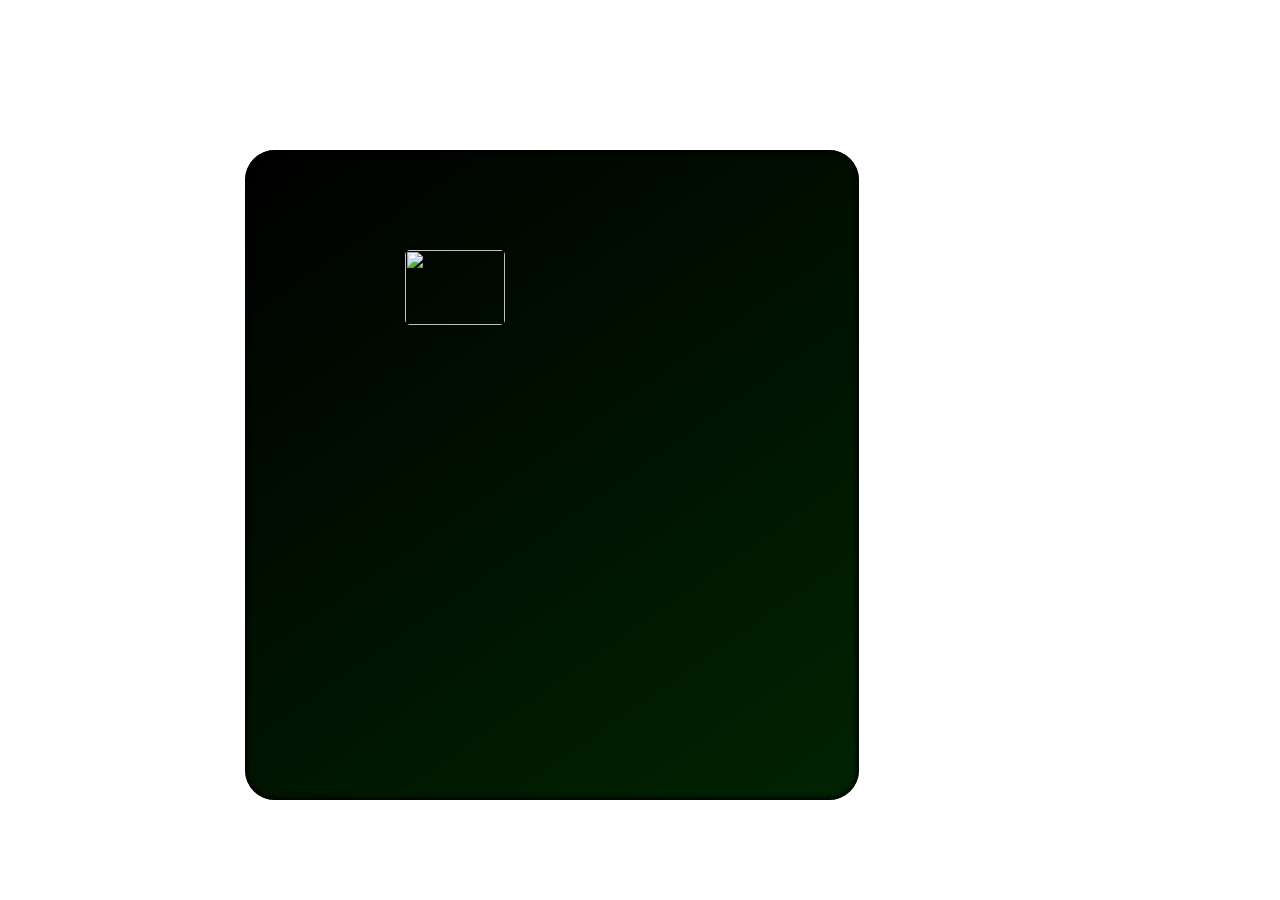
==== info.html @ 95500a67 "1" ====
<!DOCTYPE html>
<html lang="ru">
<head>
    <link href="info.css" rel="stylesheet">
    <link rel="icon" href="img/fav.ico">
    <meta charset="UTF-8">
    <title>Surf info</title>
    <style>
        #main {
          display: none;
        }
        #okno {
          width: 1000px;
          height: 600px;
          text-align: center;
          color: #014710;
          background-image: url(img/chat.png);
        }
        #main:target {display: block;}
      </style>
</head>
<body>
    <div id = "wrapper">
        <div id="inner">
            <p style="position: relative; left: 160px; top:100px;"><a href="#main"><img src="img/host.png"></a></p>
        </div>
        <a href="#" id="main" style="position:fixed; top: 150px; left: 245px;">
            <div id="okno">
            </div>
        </a>
    </div>
</body>
</html>
---- info.css ----
@font-face{
    font-family:"Angeme";
    src:url(fonts/Angeme-Regular.ttf);
}

@font-face {
    font-family:"Riffic";
    src: url(fonts/RifficFree-Bold.ttf);
}

@font-face {
    font-family:"Vasek";
    src: url(fonts/VasekItalic_0.ttf);
}

@font-face {
    font-family:"Aubrey";
    src: url(fonts/AubreyPro.otf);
}

*{
    margin:0px;
    padding:0px;
    border-radius: 0px;
}

body{
    background-image: url(img/En.jpg);
}

#wrapper{
    width:100%;
    height:100%;
    margin:0px auto;
    z-index: 1;
}

#inner{
position:absolute;
top: 150px;
left: 245px;
width:48%;
height:650px;
background:linear-gradient(145deg,#000000, #012402);
box-shadow: 0 5px 2px #012402;
box-shadow: inset 0 0 5px 2px #000000;
border-radius: 30px;
}

#inner img{
    width: 100px;
    height: 75px;
    position: relative;
    border-radius: 5px;
    filter: blur(0.05px);
}
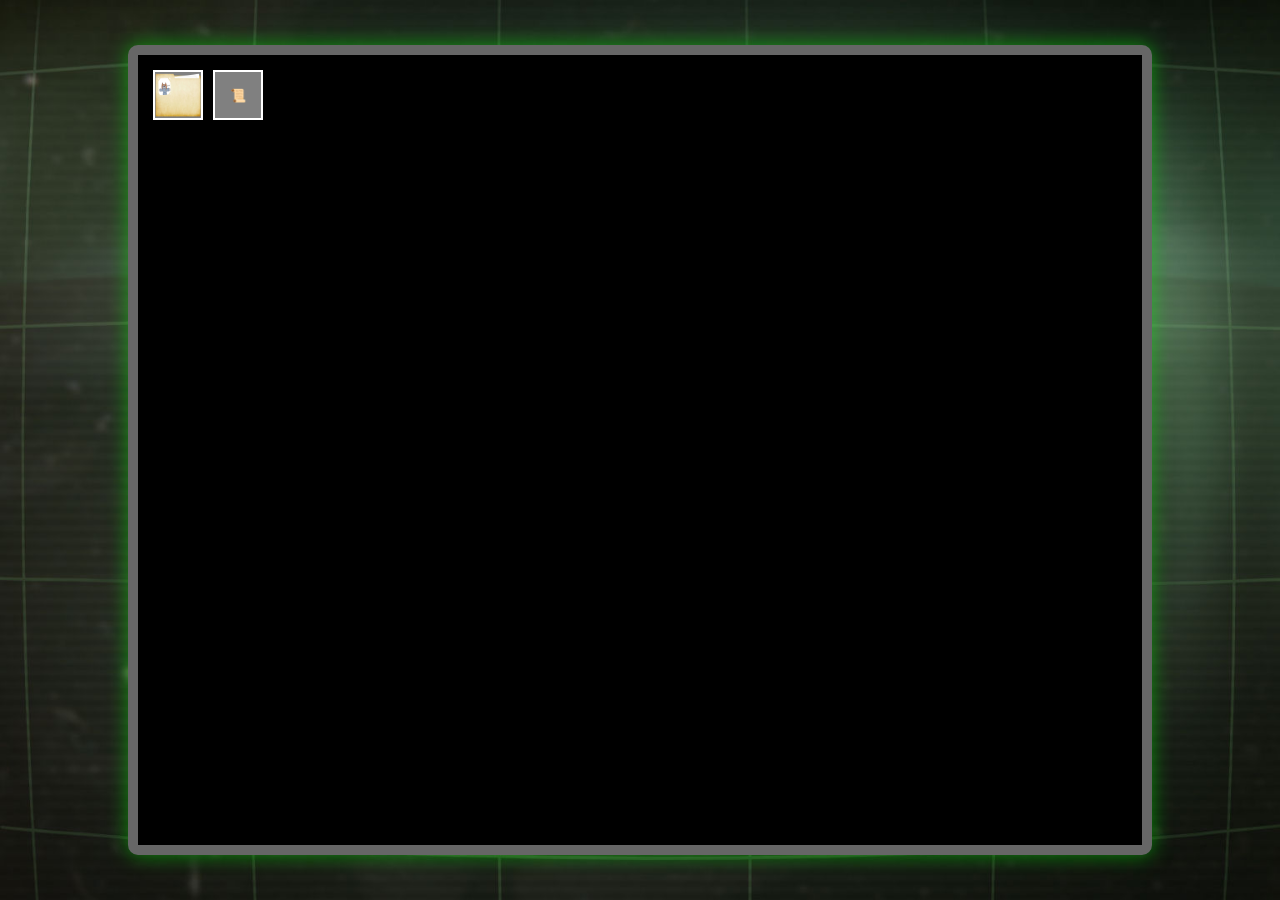
==== commit 1ad720ba: "1" ====
--- a/info.html
+++ b/info.html
@@ -4,30 +4,134 @@
     <link href="info.css" rel="stylesheet">
     <link rel="icon" href="img/fav.ico">
     <meta charset="UTF-8">
-    <title>Surf info</title>
+    <meta name="viewport" content="width=device-width, initial-scale=1.0">
+    <title>Surf</title>
     <style>
-        #main {
-          display: none;
+        /* Добавляем стили для лупы */
+        .magnifier {
+            position: absolute;
+            border: 2px solid #000;
+            border-radius: 50%;
+            cursor: none;
+            width: 100px; /* Размер лупы */
+            height: 100px; /* Размер лупы */
+            overflow: hidden;
+            display: none; /* Скрываем лупу по умолчанию */
+            pointer-events: none;
         }
-        #okno {
-          width: 1000px;
-          height: 600px;
-          text-align: center;
-          color: #014710;
-          background-image: url(img/chat.png);
+
+        .magnifier img {
+            position: absolute;
+            width: 1000%; /* Увеличиваем изображение */
+            height: auto;
+            top: 0; /* Убираем смещение */
+            left: 0; /* Убираем смещение */
+            pointer-events: none;
         }
-        #main:target {display: block;}
-      </style>
+    </style>
 </head>
 <body>
-    <div id = "wrapper">
-        <div id="inner">
-            <p style="position: relative; left: 160px; top:100px;"><a href="#main"><img src="img/host.png"></a></p>
+    <div class="monitor">
+        <div class="screen">
+            <div class="icon" onclick="openWindow('win1')"><img src="img/host.png" width="50" height="50" /></div>
+            <div class="icon" onclick="openWindow('win2')">📜</div>
         </div>
-        <a href="#" id="main" style="position:fixed; top: 150px; left: 245px;">
-            <div id="okno">
+        <div id="win1" class="window" onmousedown="startDrag(event, 'win1')">
+            <div class="window-header">
+                Папка
+                <div class="close" onclick="closeWindow('win1')">X</div>
             </div>
-        </a>
+            <div class="window-content">
+                <img src="img/test.jpg" class="inn" id="image" style="cursor: pointer;" />
+            </div>
+        </div>
+        <div id="win2" class="window" onmousedown="startDrag(event, 'win2')">
+            <div class="window-header">
+                Документ
+                <div class="close" onclick="closeWindow('win2')">X</div>
+            </div>
+            <div class="window-content">
+                <p>Это документ</p>
+            </div>
+        </div>
+
+        <!-- Лупа -->
+        <div class="magnifier" id="magnifier">
+            <img src="img/test.jpg" alt="Увеличенное изображение">
+        </div>
     </div>
+
+    <script>
+        function openWindow(id) {
+            document.getElementById(id).style.display = 'block';
+        }
+
+        function closeWindow(id) {
+            document.getElementById(id).style.display = 'none';
+        }
+
+        function startDrag(event, id) {
+            let element = document.getElementById(id);
+            element.style.zIndex = 1;
+
+            // Получаем текущие координаты окна
+            let rect = element.getBoundingClientRect();
+
+            // Вычисляем смещение курсора относительно верхнего левого угла окна
+            let offsetX = event.clientX - rect.left;
+            let offsetY = event.clientY - rect.top;
+
+            function moveAt(pageX, pageY) {
+                element.style.left = pageX - offsetX + 'px';
+                element.style.top = pageY - offsetY + 'px';
+            }
+
+            function onMouseMove(event) {
+                moveAt(event.pageX, event.pageY);
+            }
+
+            document.addEventListener('mousemove', onMouseMove);
+
+            document.onmouseup = function () {
+                document.removeEventListener('mousemove', onMouseMove);
+                document.onmouseup = null;
+                element.style.zIndex = 0;
+            };
+
+            event.preventDefault();
+        }
+        // Логика для лупы
+        const image = document.getElementById('image');
+        const magnifier = document.getElementById('magnifier');
+
+        image.addEventListener('mousemove', function (e) {
+            magnifier.style.display = 'block'; // Показываем лупу
+            const rect = image.getBoundingClientRect();
+
+            // Позиция курсора относительно изображения
+            const x = e.clientX - rect.left;
+            const y = e.clientY - rect.top;
+
+            // Позиционируем лупу
+            magnifier.style.left = (e.pageX - 50) + 'px'; // Центрируем лупу
+            magnifier.style.top = (e.pageY - 50) + 'px'; // Центрируем лупу
+
+            // Устанавливаем смещение для увеличенного изображения
+            magnifier.querySelector('img').style.transform = 'translate(' + (-x *2) + 'px, ' + (-y * 2) + 'px)'; // Увеличиваем в 2 раза
+        });
+
+        // Скрытие лупы при выходе курсора за пределы изображения
+        image.addEventListener('mouseleave', function () {
+            magnifier.style.display = 'none'; // Скрываем лупу
+        });
+
+        // Скрытие лупы при клике вне изображения
+        document.addEventListener('click', function (e) {
+            if (!image.contains(e.target) && !magnifier.contains(e.target)) {
+                magnifier.style.display = 'none'; // Скрываем лупу
+            }
+        });
+    </script>
+
 </body>
-</html>+</html>
--- a/info.css
+++ b/info.css
@@ -1,56 +1,100 @@
-@font-face{
-    font-family:"Angeme";
-    src:url(fonts/Angeme-Regular.ttf);
+@font-face {
+    font-family: "Angeme";
+    src: url(fonts/Angeme-Regular.ttf);
 }
 
 @font-face {
-    font-family:"Riffic";
+    font-family: "Riffic";
     src: url(fonts/RifficFree-Bold.ttf);
 }
 
 @font-face {
-    font-family:"Vasek";
+    font-family: "Vasek";
     src: url(fonts/VasekItalic_0.ttf);
 }
 
 @font-face {
-    font-family:"Aubrey";
+    font-family: "Aubrey";
     src: url(fonts/AubreyPro.otf);
 }
 
-*{
-    margin:0px;
-    padding:0px;
-    border-radius: 0px;
+* {
+    margin: 0;
+    padding: 0;
+    box-sizing: border-box;
 }
 
-body{
-    background-image: url(img/En.jpg);
+body {
+    background: url('img/En.jpg') no-repeat center center fixed;
+    background-size: cover;
+    display: flex;
+    justify-content: center;
+    align-items: center;
+    height: 100vh;
+    margin: 0;
+    font-family: monospace;
 }
 
-#wrapper{
-    width:100%;
-    height:100%;
-    margin:0px auto;
-    z-index: 1;
+.monitor {
+    width: 80%;
+    height: 90%;
+    background: #333;
+    border: 10px solid #666;
+    border-radius: 10px;
+    box-shadow: 0 0 20px rgba(0, 255, 0, 0.5);
+    position: relative;
+    overflow: hidden;
 }
 
-#inner{
-position:absolute;
-top: 150px;
-left: 245px;
-width:48%;
-height:650px;
-background:linear-gradient(145deg,#000000, #012402);
-box-shadow: 0 5px 2px #012402;
-box-shadow: inset 0 0 5px 2px #000000;
-border-radius: 30px;
+.screen {
+    width: 100%;
+    height: 100%;
+    background: black;
+    color: green;
+    padding: 10px;
+    display: flex;
+    flex-wrap: wrap;
 }
 
-#inner img{
-    width: 100px;
-    height: 75px;
-    position: relative;
-    border-radius: 5px;
-    filter: blur(0.05px);
-}+.icon {
+    width: 50px;
+    height: 50px;
+    background: gray;
+    border: 2px solid white;
+    display: flex;
+    justify-content: center;
+    align-items: center;
+    cursor: pointer;
+    margin: 5px;
+}
+
+.window {
+    position: absolute;
+    top: 50px;
+    left: 50px;
+    width: 45%;
+    height: 120%;
+    background: #111;
+    border: 2px solid white;
+    color: white;
+    padding: 10px;
+    display: none;
+    z-index: 0;
+}
+
+.close {
+    position: absolute;
+    top: 5px;
+    right: 5px;
+    cursor: pointer;
+}
+
+p {
+    pointer-events: none;
+}
+
+.inn{
+    width: 100%;
+    height: 100%;
+}
+
